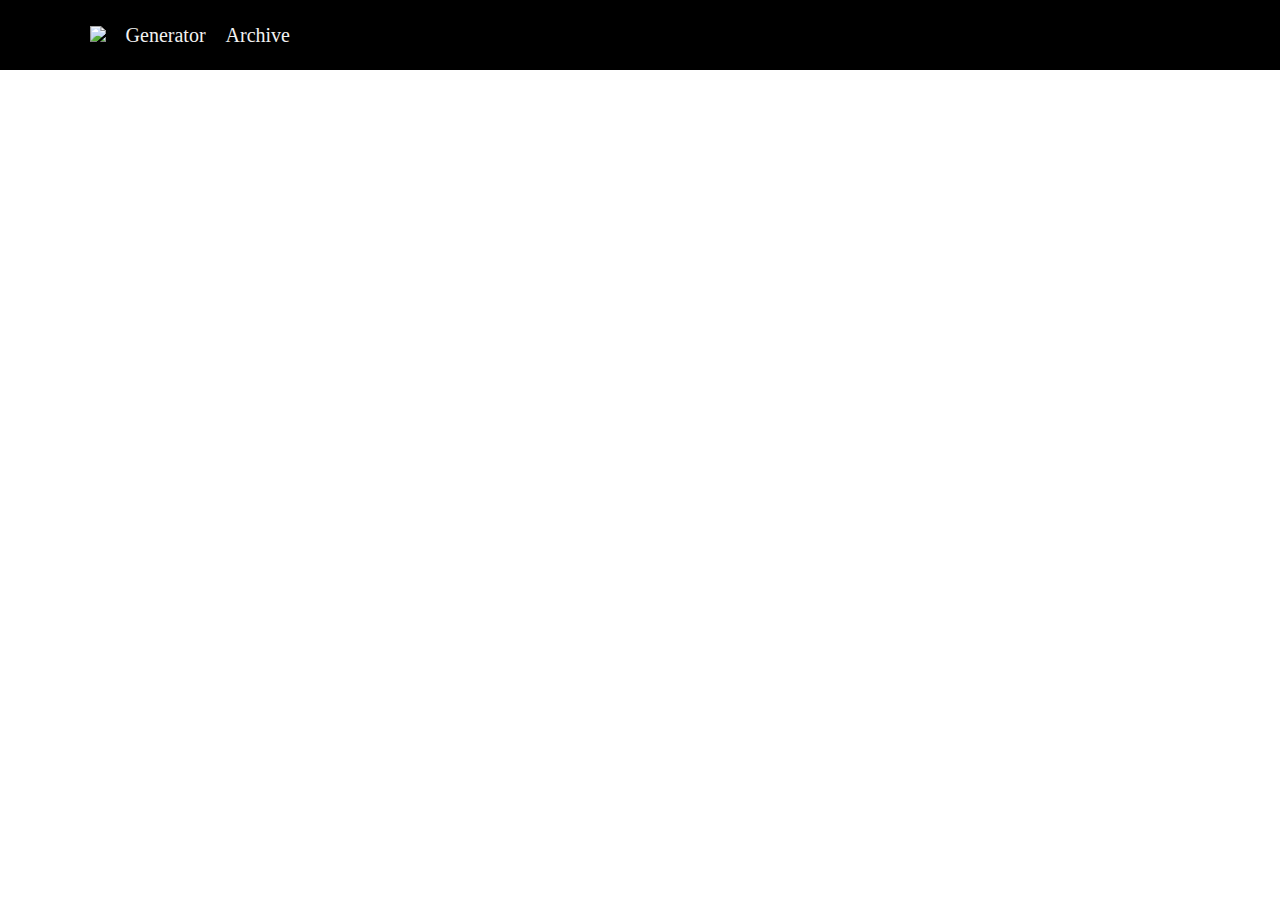
==== archive.html @ 18644178 "first commit" ====
<!DOCTYPE html>
<html>

<head>
    <meta charset="UTF-8">
    <script src="https://cdn.jsdelivr.net/npm/p5@0.10.2/lib/p5.js"></script>
    <meta name="viewport" content="width=device-width, initial-scale=1">
    <script src="arc.js"></script>
    <link rel="stylesheet" href="style.css">
</head>

<body>

    <nav class="navbar">
        <div class="nav-options">
            <div class="nav-comm">
                <img class="comm-logo" src="http://www.commutatus.com/images/Group.png">

            </div>
            <div class="nav-gen-arch">
                <a class="option" href="index.html">Generator</a>
            </div>
            <div class="nav-gen-arch">
                <a class="option" href="archive.html">Archive</a>
            </div>
        </div>
    </nav>

    <div class="comic-archiv">

    </div>

</body>

</html>
---- style.css ----
body {
    margin: 0;
}

.navbar {
    top: 0;
    left: 0;
    z-index: 5;
    position: fixed;
    width: 100%;
    background-color: black;
    height: 70px;
    display: flex;
    align-items: center;
}

.option {
    color: #f2f2f2;
}

.comm-logo {
    width: 200px;
}

.nav-options {
    display: flex;
    align-items: center;
    justify-content: space-between;
    overflow: hidden;
    padding: 0 0 0 7%;
}

.nav-comm {
    font-size: 20px;
}

.nav-gen-arch {
    font-size: 20px;
    padding: 0 0 0 20px;
}

a {
    text-decoration: none;
    ;
}

.comic-container {
    z-index: 0;
    background-color: #f2f2f2;
    width: 100%;
    display: flex;
    flex-direction: column;
    justify-content: center;
    align-items: center;
    position: relative;
    padding: 0 0 20% 0;
    height: fit-content;
    margin-top: 50px;
}

.gen-button {
    margin: 100px 0 0 0;
    padding: 10px;
    border: none;
    width: 150px;
    background-color: rgb(17, 120, 216);
    color: white;
    font-size: 20px;
    box-shadow: 0 4px 8px 0 rgba(0, 0, 0, 0.2), 0 6px 20px 0 rgba(0, 0, 0, 0.19);
    font-family: Arial, Helvetica, sans-serif;
    border: none;
}

.comic-page {
    margin: 50px 0 0 0;
    box-shadow: 0 4px 8px 0 rgba(0, 0, 0, 0.2), 0 6px 20px 0 rgba(0, 0, 0, 0.19);
}
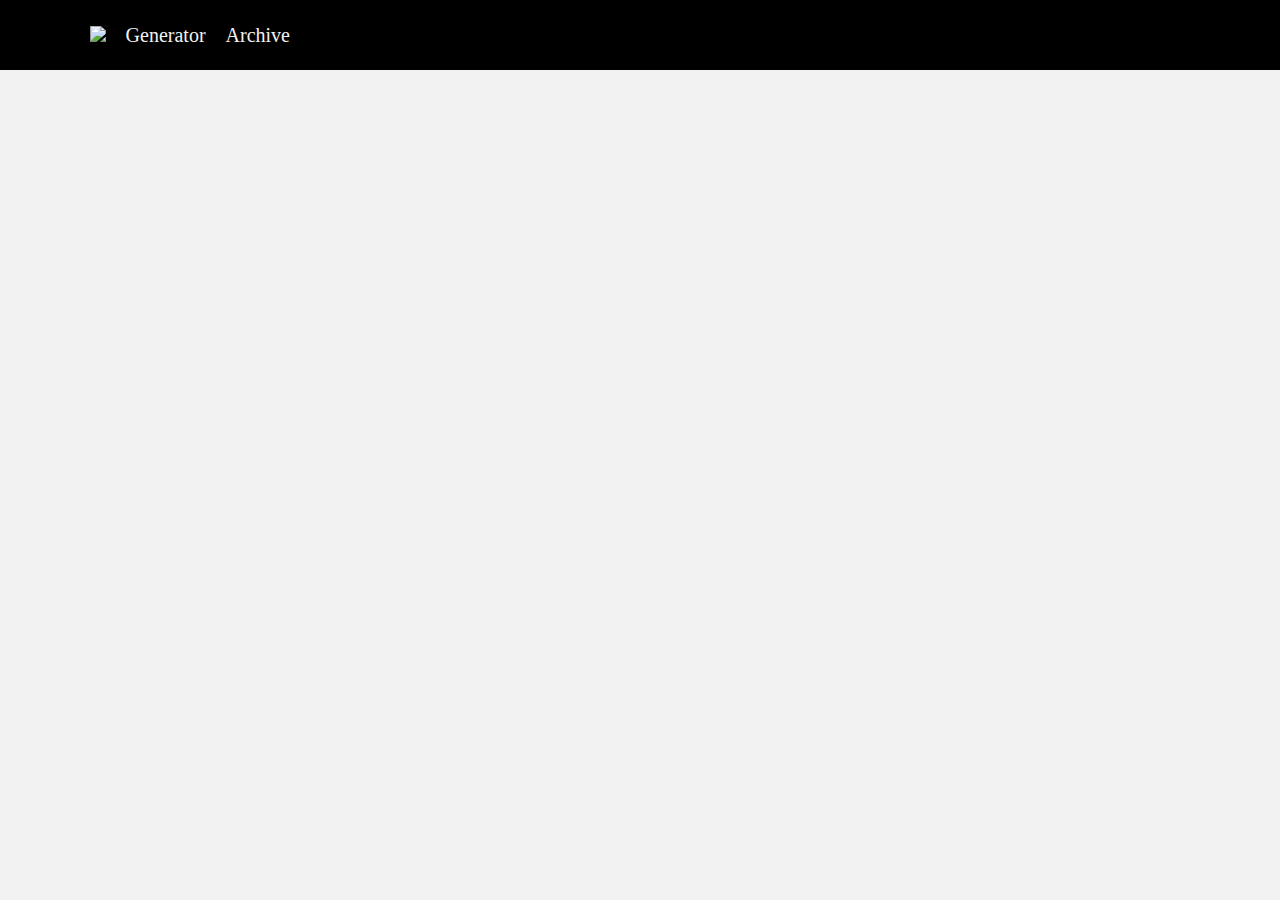
==== commit 903d3fea: "feat: non-repeat random comic, archive" ====
--- a/archive.html
+++ b/archive.html
@@ -3,9 +3,9 @@
 
 <head>
     <meta charset="UTF-8">
-    <script src="https://cdn.jsdelivr.net/npm/p5@0.10.2/lib/p5.js"></script>
+
     <meta name="viewport" content="width=device-width, initial-scale=1">
-    <script src="arc.js"></script>
+
     <link rel="stylesheet" href="style.css">
 </head>
 
@@ -15,7 +15,6 @@
         <div class="nav-options">
             <div class="nav-comm">
                 <img class="comm-logo" src="http://www.commutatus.com/images/Group.png">
-
             </div>
             <div class="nav-gen-arch">
                 <a class="option" href="index.html">Generator</a>
@@ -26,10 +25,12 @@
         </div>
     </nav>
 
-    <div class="comic-archiv">
+    <div class="comic-archive" id="comic-archive-id">
+
 
     </div>
-
+    <script src="arc.js"></script>
 </body>
 
+
 </html>--- a/style.css
+++ b/style.css
@@ -1,5 +1,6 @@
 body {
     margin: 0;
+    background-color: #f2f2f2;
 }
 
 .navbar {
@@ -74,4 +75,54 @@
 .comic-page {
     margin: 50px 0 0 0;
     box-shadow: 0 4px 8px 0 rgba(0, 0, 0, 0.2), 0 6px 20px 0 rgba(0, 0, 0, 0.19);
+}
+
+.comic-archive {
+    padding-top: 70px;
+    background-color: #f2f2f2;
+}
+
+.archive-card {
+    display: flex;
+    justify-content: space-between;
+    align-items: center;
+    margin: 30px 20% 10px 20%;
+    background-color: white;
+    border: 1px solid rgb(202, 197, 197);
+    height: 150px;
+    box-shadow: 0 4px 8px 0 rgba(0, 0, 0, 0.2), 0 6px 20px 0 rgba(0, 0, 0, 0.19);
+}
+
+.vertical-line {
+    height: 100px;
+    border-left: 2px solid gray;
+    padding-right: 20px;
+}
+
+.date-time {
+    display: flex;
+    flex-direction: column;
+    justify-content: space-between;
+    align-items: center;
+    padding: 20px;
+}
+
+.last-viewed {
+    display: flex;
+    justify-content: space-between;
+}
+
+.archive-title {
+    padding-left: 20px;
+    display: flex;
+    justify-content: space-between;
+}
+
+.title-number {
+    font-size: 30px;
+}
+
+.title-name {
+    padding-left: 30px;
+    font-size: 30px;
 }